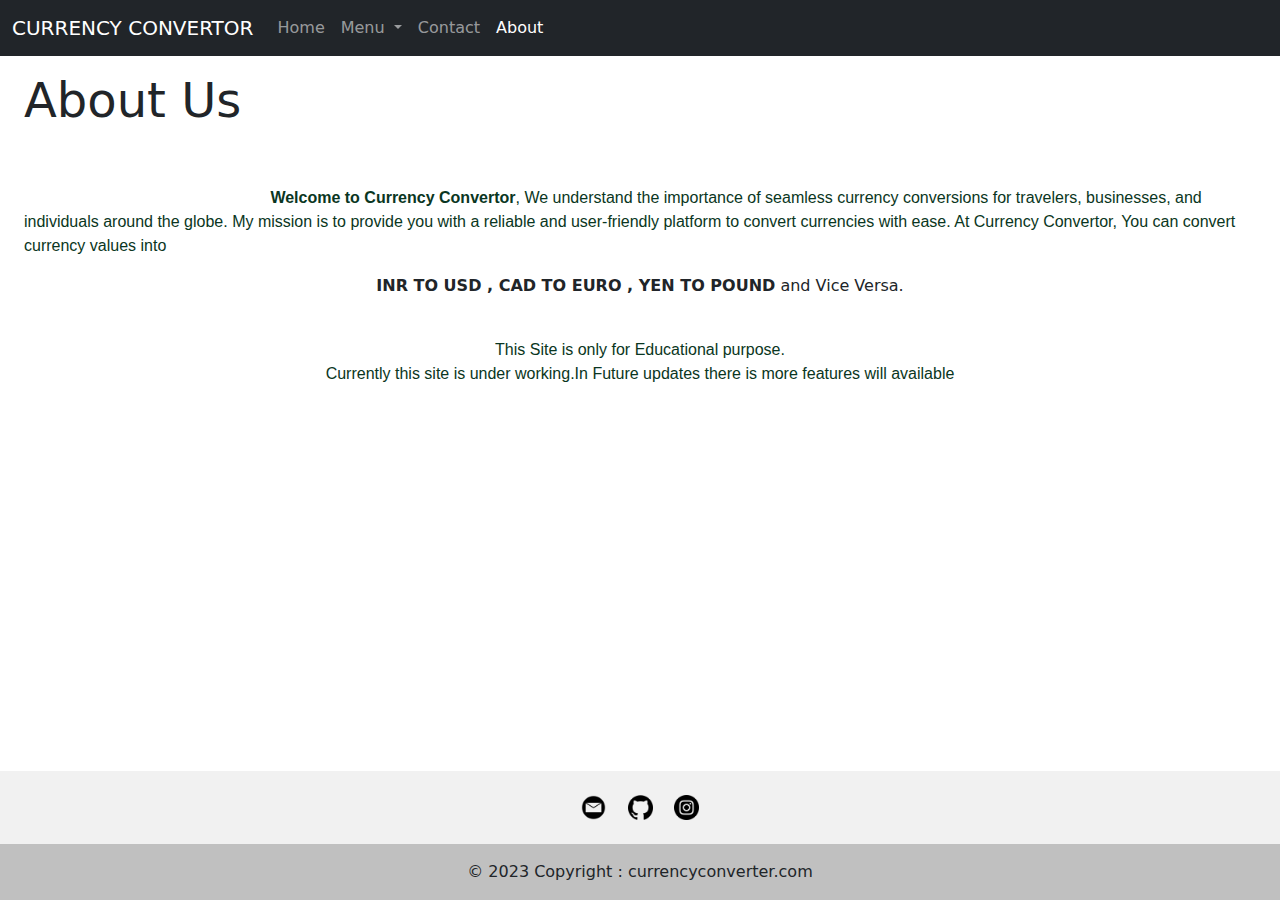
==== about.html @ 0a68c66d "First commit" ====
<!DOCTYPE html>
<html lang="en">
    <head>
        <title>CURRENCY CONVERTOR</title>
        <meta charset="UTF-8">
        <meta name="description" content="currency value converting site">
        <meta name="author" content="sonal sai">
        <meta name="viewport" content="width=device-width, initial-scale=1">
        <link rel="stylesheet" href="https://cdn.jsdelivr.net/npm/bootstrap@5.3.1/dist/css/bootstrap.min.css">
        <style>
            a {
                color: black;
                text-decoration: none;
              }
        </style> 
    </head>
    <body>
      <nav class="navbar navbar-expand-lg bg-dark sticky-top" data-bs-theme="dark">
        <div class="container-fluid">
          <a class="navbar-brand" href="#">CURRENCY CONVERTOR</a>
          <button class="navbar-toggler" type="button" data-bs-toggle="collapse" data-bs-target="#navbarNavDropdown" aria-controls="navbarNavDropdown" aria-expanded="false" aria-label="Toggle navigation">
            <span class="navbar-toggler-icon"></span>
          </button>
          <div class="collapse navbar-collapse" id="navbarNavDropdown">
            <ul class="navbar-nav">
              <li class="nav-item">
                <a class="nav-link" href="index.html">Home</a>
              </li>
              <li class="nav-item dropdown">
                <a class="nav-link dropdown-toggle" href="#" role="button" data-bs-toggle="dropdown" aria-expanded="false">
                  Menu
                </a>
                <ul class="dropdown-menu">
                  <li><a class="dropdown-item" href="inrtousd.html">INR TO USD</a></li>
                  <li><a class="dropdown-item" href="cadtoeuro.html">CAD TO EURO</a></li>
                  <li><a class="dropdown-item" href="yentopound.html">YEN TO POUND</a></li>
                </ul>
              </li>
              <li class="nav-item">
                <a class="nav-link" href="contact.html">Contact</a>
              </li>
              <li class="nav-item">
                <a class="nav-link active" aria-current="page" href="about.html">About</a>
              </li>
            </ul>
          </div>
        </div>
      </nav>
          <h5 class="display-5 mx-4 mt-3">About Us</h5>
          <br><br>
          <p style="text-indent: 20%; font-family: 'Helvetica Neue', Helvetica, Arial, sans-serif;" class="text-success-emphasis mx-4"><b>Welcome to Currency Convertor</b>,
            We understand the importance of seamless currency conversions for travelers, businesses, and individuals around the globe. My mission is to provide you with a reliable and user-friendly platform to convert currencies with ease.
            At Currency Convertor, You can convert currency values into <strong><center>INR TO USD , CAD TO EURO , YEN TO POUND</strong> and Vice Versa.</center><br></p>
          <p style="text-align: center; font-family: 'Helvetica Neue', Helvetica, Arial, sans-serif;" class="text-success-emphasis mx-4">
            This Site is only for Educational purpose.<br>Currently this site is under working.In Future updates there is more features will available</p>
            <br><br>
            <footer class="text-center text-white fixed-bottom" style="background-color: #f1f1f1;">
              <div class="container pt-4">
                <section class="mb-4">

                  <a
                  class="m-2"
                  href="mailto:sonalsai777@gmail.com"
                  target="_blank"
                  role="button"
                  ><img src="images/email.png" alt="email" height="25" width="25">
                  </a>

                  <a
                  class="m-2"
                  href="https://github.com/sonalsai"
                  target="_blank"
                  role="button"
                  ><img src="images/github.png" alt="github" height="25" width="25">
                  </a>

                  <a
                  class="m-2"
                  href="https://instagram.com/senpaii_.x?igshid=MzRlODBiNWFlZA=="
                  target="_blank"
                  role="button"
                  ><img src="images/instagram.png" alt="instagram" height="25" width="25">
                  </a>

                </section>
              </div>
              <div class="text-center text-dark p-3" style="background-color: rgba(0, 0, 0, 0.2);">
                © 2023 Copyright :
                <a class="text-dark" href="index.html">currencyconverter.com</a>
              </div>
            </footer>
        <script src="https://cdn.jsdelivr.net/npm/bootstrap@5.3.1/dist/js/bootstrap.bundle.min.js"></script>
    </body>
</html>
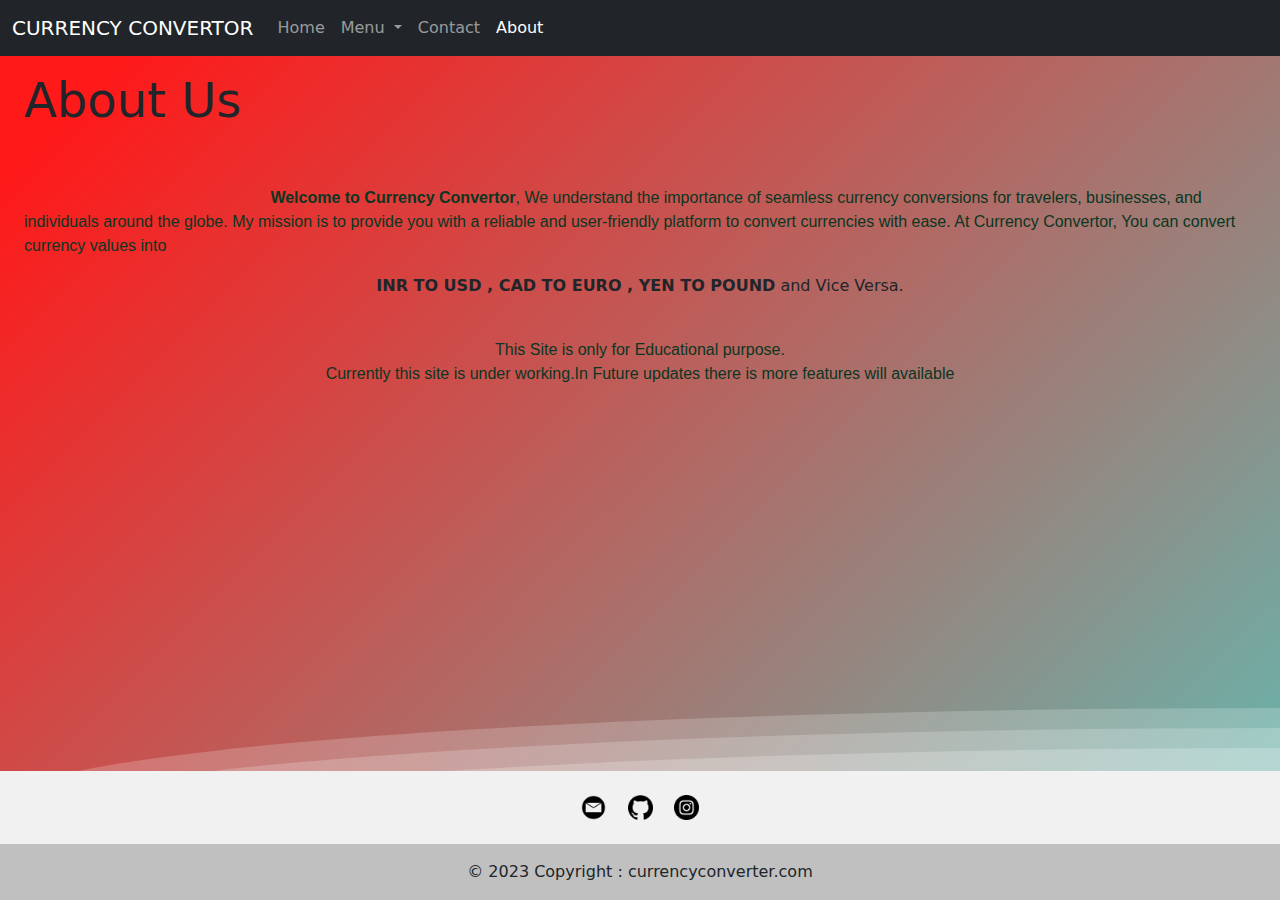
==== commit 4ad8a72d: "third commit" ====
--- a/about.html
+++ b/about.html
@@ -6,6 +6,7 @@
         <meta name="description" content="currency value converting site">
         <meta name="author" content="sonal sai">
         <meta name="viewport" content="width=device-width, initial-scale=1">
+        <link rel="stylesheet" href="css/style.css">
         <link rel="stylesheet" href="https://cdn.jsdelivr.net/npm/bootstrap@5.3.1/dist/css/bootstrap.min.css">
         <style>
             a {
@@ -15,6 +16,11 @@
         </style> 
     </head>
     <body>
+      <div>
+        <div class="wave"></div>
+        <div class="wave"></div>
+        <div class="wave"></div>
+     </div>
       <nav class="navbar navbar-expand-lg bg-dark sticky-top" data-bs-theme="dark">
         <div class="container-fluid">
           <a class="navbar-brand" href="#">CURRENCY CONVERTOR</a>
@@ -32,8 +38,11 @@
                 </a>
                 <ul class="dropdown-menu">
                   <li><a class="dropdown-item" href="inrtousd.html">INR TO USD</a></li>
+                  <li><a class="dropdown-item" href="usdtoinr.html">USD TO INR</a></li>
                   <li><a class="dropdown-item" href="cadtoeuro.html">CAD TO EURO</a></li>
+                  <li><a class="dropdown-item" href="eurotocad.html">EURO TO CAD</a></li>
                   <li><a class="dropdown-item" href="yentopound.html">YEN TO POUND</a></li>
+                  <li><a class="dropdown-item" href="poundtoyen.html">POUND TO YEN</a></li>
                 </ul>
               </li>
               <li class="nav-item">
--- a/css/style.css
+++ b/css/style.css
@@ -0,0 +1,80 @@
+.boxx {
+    box-shadow: 0 4px 8px 0 rgba(0, 0, 0, 0.2), 0 6px 20px 0 rgba(0, 0, 0, 0.19);
+    text-align: center;
+    width: 50%;
+    margin: 20px auto;
+    text-align: center;
+    background-color: #18dcff;
+    padding: 20px;
+    cursor: pointer;
+    transform: perspective(1000px) rotateX(0deg) rotateY(0deg);
+}
+body {
+    margin: auto;
+    font-family: -apple-system, BlinkMacSystemFont, sans-serif;
+    overflow: auto;
+    background: linear-gradient(315deg, rgba(101,0,94,1) 3%, rgba(60,132,206,1) 38%, rgba(48,238,226,1) 68%, rgba(255,25,25,1) 98%);
+    animation: gradient 15s ease infinite;
+    background-size: 400% 400%;
+    background-attachment: fixed;
+}
+
+@keyframes gradient {
+    0% {
+        background-position: 0% 0%;
+    }
+    50% {
+        background-position: 100% 100%;
+    }
+    100% {
+        background-position: 0% 0%;
+    }
+}
+
+.wave {
+    background: rgb(255 255 255 / 25%);
+    border-radius: 1000% 1000% 0 0;
+    position: fixed;
+    width: 200%;
+    height: 12em;
+    animation: wave 10s -3s linear infinite;
+    transform: translate3d(0, 0, 0);
+    opacity: 0.8;
+    bottom: 0;
+    left: 0;
+    z-index: -1;
+}
+
+.wave:nth-of-type(2) {
+    bottom: -1.25em;
+    animation: wave 18s linear reverse infinite;
+    opacity: 0.8;
+}
+
+.wave:nth-of-type(3) {
+    bottom: -2.5em;
+    animation: wave 20s -1s reverse infinite;
+    opacity: 0.9;
+}
+
+@keyframes wave {
+    2% {
+        transform: translateX(1);
+    }
+
+    25% {
+        transform: translateX(-25%);
+    }
+
+    50% {
+        transform: translateX(-50%);
+    }
+
+    75% {
+        transform: translateX(-25%);
+    }
+
+    100% {
+        transform: translateX(1);
+    }
+}